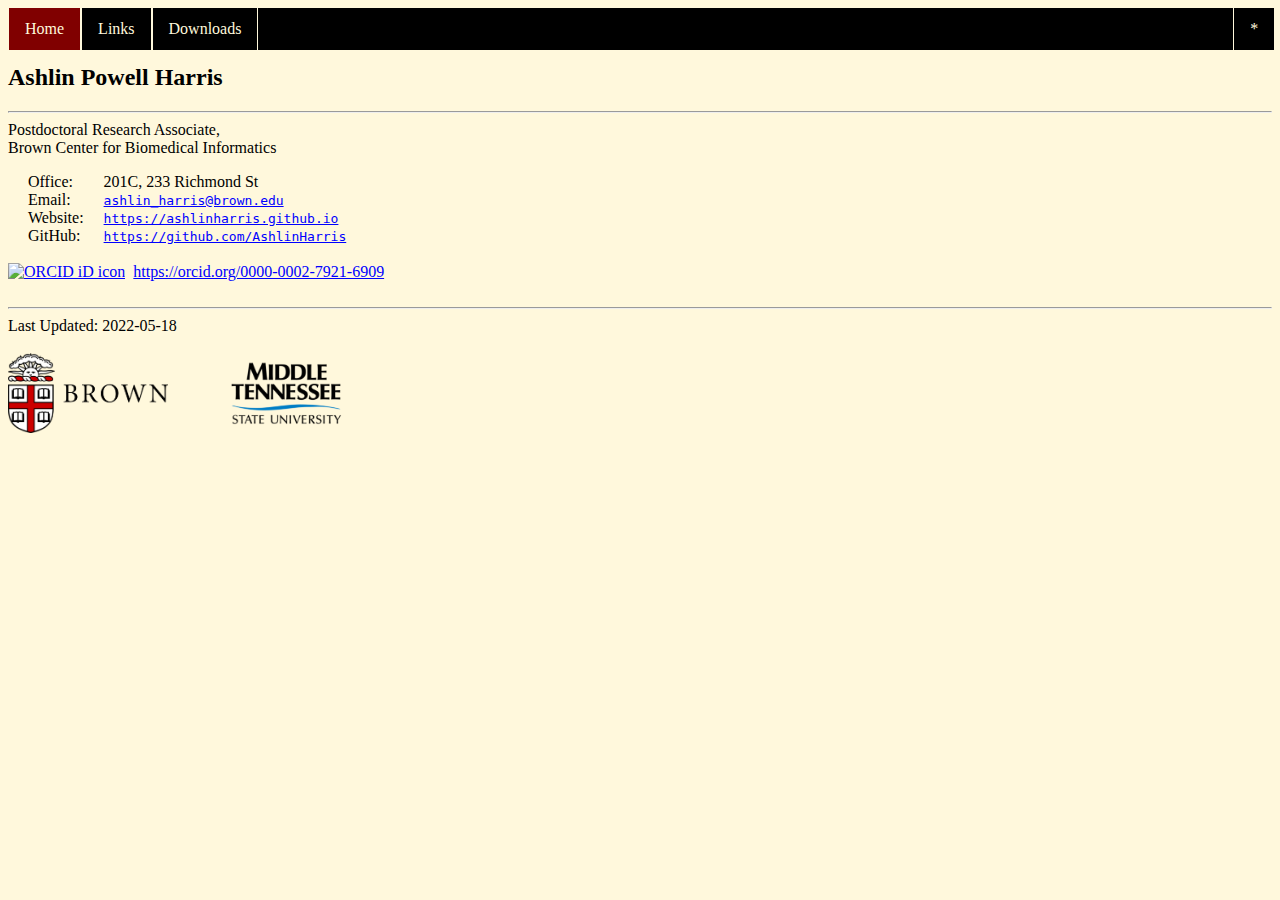
==== index.html @ 8ff5eac5 "Add profile" ====
<!DOCTYPE html>
<html lang="en-US">
<html>
<head>
<!--
<script src="JS/getTimeLastUpdated.js"></script>
-->
<link rel="shortcut icon" type="image/png" href="faviconV2.png?">
<link href="mystyle.css" rel="stylesheet" type="text/css">
<title>Home - Ashlin Powell Harris</title>
<meta charset="UTF-8">
<meta name="description" CONTENT= "Ashlin Powell Harris"> 
<meta name="keywords" CONTENT= "Biostatistics, Bioinformatics, Computational Science, Machine Learning, Scientific Computing">
<meta name="author" CONTENT="Ashlin Powell Harris">
<meta name="viewport" content="width=device-width, initial-scale=1.0">
</head>
<nav>
<div class="navbar">
<ul>
<li><a class="active" href="index.html">Home</a></li>
<!--
<li><a href="publications.html">Publications</a></li>
<li style="float:right"><a href="test.html">*</a></li>
-->
<li><a href="links.html">Links</a></li>
<li><a href="downloads.html">Downloads</a></li>
<li style="float:right"><a href="template.html">*</a></li>
<ul>
</div>
</nav>

<!--
<body onload="getTimeLastUpdated()">
-->
<body>
<br><br>
<h2>Ashlin Powell Harris</h2>
<hr>
<!--
<p>Graduate Teaching Assistant,
</br>Ph.D. Candidate,
-->
Postdoctoral Research Associate,
</br>Brown Center for Biomedical Informatics
</p>

<table>
<tr>
<td>Office:</td>
<td>201C, 233 Richmond St</td>
</tr>

<tr>
<td>Email:</td>
<td><a href="mailto:ashlin_harris@brown.edu"><code>ashlin_harris@brown.edu</code></a></td>
</tr>
<!--
<tr>
<td>ORCID:</td>
<td><a href="https://orcid.org/0000-0002-7921-6909"><code>https://orcid.org/0000-0002-7921-6909</code><a></td>
</tr>
-->
<tr>
<td>Website:</td>
<td><a href="https://ashlinharris.github.io"><code>https://ashlinharris.github.io</code><a></td>
</tr>
<tr>
<td>GitHub:</td>
<td><a href="https://github.com/AshlinHarris"><code>https://github.com/AshlinHarris<code><a></td>
</tr>
</table>

</br>
<li><div itemscope itemtype="https://schema.org/Person"><a itemprop="sameAs" content="https://orcid.org/0000-0002-7921-6909" href="https://orcid.org/0000-0002-7921-6909" target="orcid.widget" rel="noopener noreferrer" style="vertical-align:top;"><img src="https://orcid.org/sites/default/files/images/orcid_16x16.png" style="width:1em;margin-right:.5em;" alt="ORCID iD icon">https://orcid.org/0000-0002-7921-6909</a></div></li>
</br>
  
  
<!--
<h3>Fall 2020 Office Hours</h3>
<table>
<tr>
<td>Tuesdays:</td> 
<td>10:00 - 11:00, 2:40 - 3:40</td> 
</tr>
<tr>
<td>Thursdays:</td>
<td>10:00 - 11:00, 1:00 - 2:00, 3:55 - 4:55</td> 
</tr>
</table>
<i>
Other times available by appointment.
</i>
-->
<!--
<h3>2019 Fall 2019 Semester Office Hours</h3>
Mondays and Wednesdays: 10:00 - 11:00, 2:30 - 4:30
</br>
<i>
Other times available by appointment.
</i>
<i>Weekdays 12:00 PM - 1:00 PM</i>
<h3>2019 Fall Semester Tutoring</h3>
Fridays: 12:00 - 1:00, University Tutoring Center
-->
</body>
<footer>
<!--
<hr>
Last Updated: <code><span id="timeUpdated"></span></code>
<br>
<a href="https://mtsu.edu/"><img src="Images/mtsu.png" alt="MTSU" width="130" height="80"></A>
-->
<hr>
Last Updated: 2022-05-18
</br></br>
<a href="https://brown.edu/"><img src="brown.png" alt="Brown University" height="80"></A>
<span style="padding-left:50px"></span>
<a href="https://mtsu.edu/"><img src="mtsu.png" alt="MTSU" height="80"></A>
</footer>
</html>
---- mystyle.css ----
html {
	color: Black;
	background-color: CornSilk;
}

a:link {
	color: Blue;
}

a:visited {
	color: Purple;
}

a:hover {
	color: LightGrey;
}

a:active {
	color: CornSilk;
} 

ul {
	padding: 0;
	list-style-type: none;
}

.navbar ul {
	margin: 0;
	background-color: Black;
	position: fixed;
	top: 10;
	width: 99%;
}

.navbar li a {
	display: block;
	color: CornSilk;
	padding: 12px 16px;
	text-decoration: none;
	float: left;
	border-right: 1px solid CornSilk;
	border-left: 1px solid CornSilk;

}

.navbar li a:hover {
	background-color: Grey;
}

.navbar li a:active {
	background-color: Silver;
} 

.active {
  background-color: Maroon;
  color: CornSilk;
}

table {
	border-spacing: 20px 0px;
}

tr {
	text-align:left;
}

td {
	padding: 0px 0px;
}
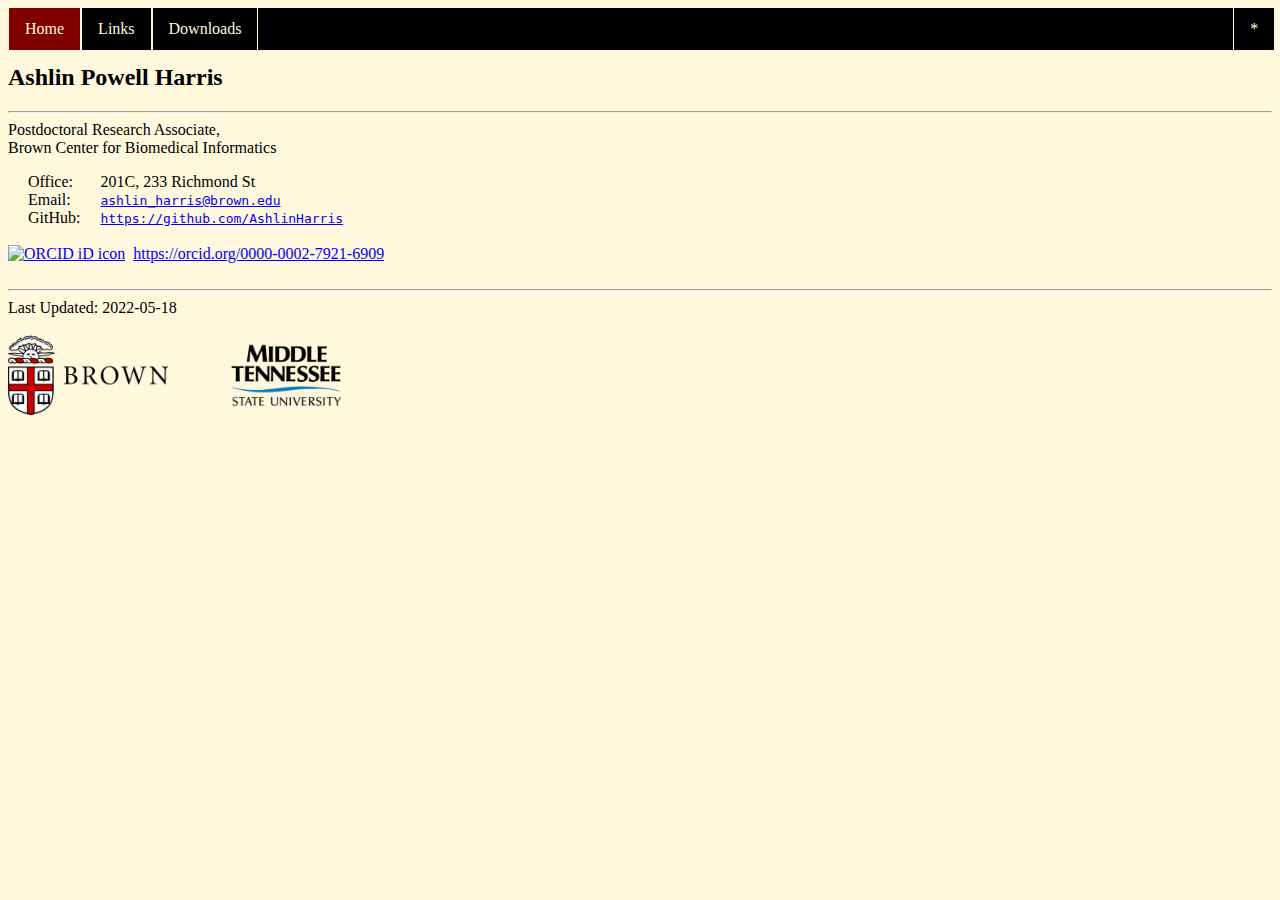
==== commit d40c3639: "Remove redundant link" ====
--- a/index.html
+++ b/index.html
@@ -60,10 +60,12 @@
 <td><a href="https://orcid.org/0000-0002-7921-6909"><code>https://orcid.org/0000-0002-7921-6909</code><a></td>
 </tr>
 -->
+<!--
 <tr>
 <td>Website:</td>
 <td><a href="https://ashlinharris.github.io"><code>https://ashlinharris.github.io</code><a></td>
 </tr>
+-->
 <tr>
 <td>GitHub:</td>
 <td><a href="https://github.com/AshlinHarris"><code>https://github.com/AshlinHarris<code><a></td>
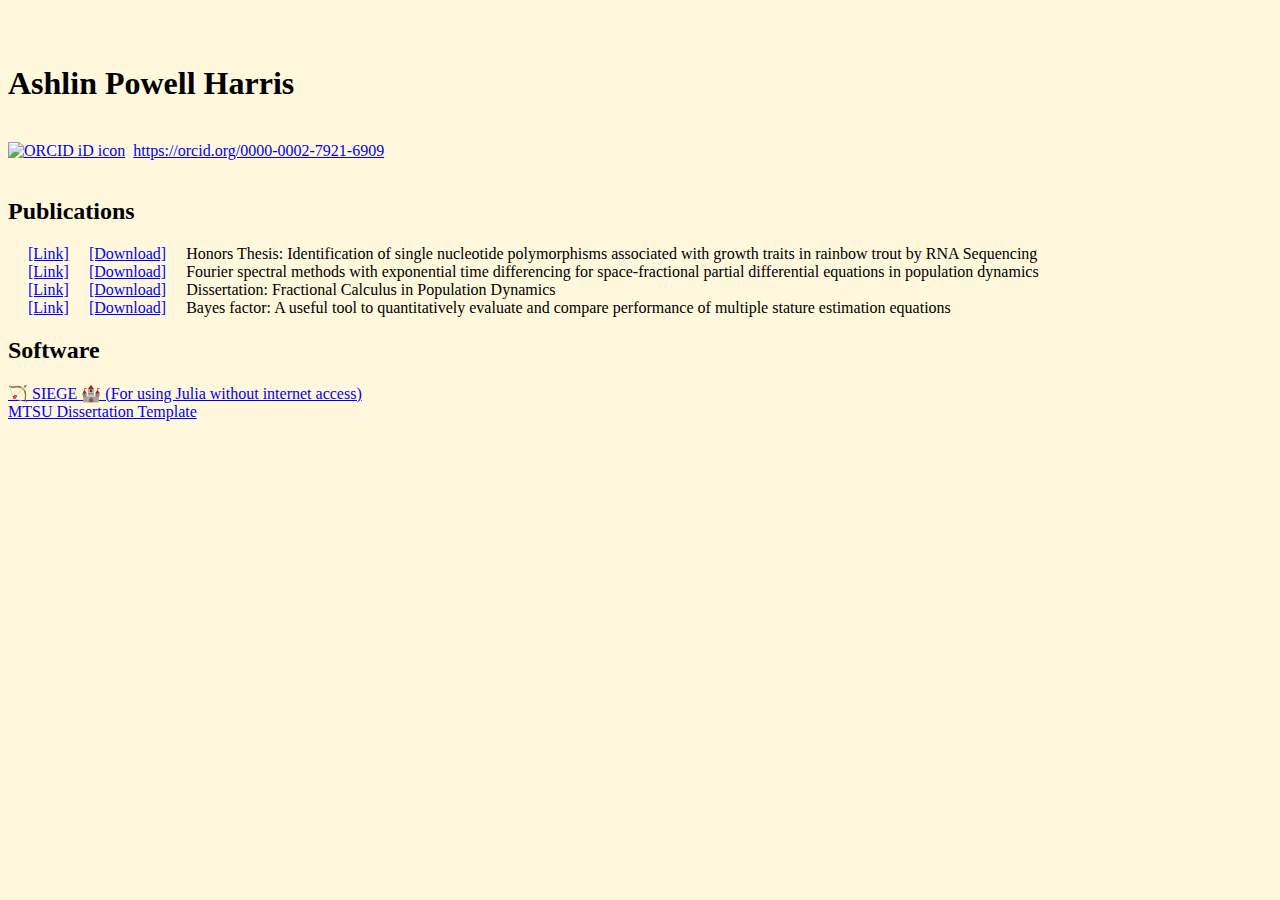
==== commit 845148b0: "Major rewrite and simplification" ====
--- a/index.html
+++ b/index.html
@@ -2,9 +2,7 @@
 <html lang="en-US">
 <html>
 <head>
-<!--
-<script src="JS/getTimeLastUpdated.js"></script>
--->
+
 <link rel="shortcut icon" type="image/png" href="faviconV2.png?">
 <link href="mystyle.css" rel="stylesheet" type="text/css">
 <title>Home - Ashlin Powell Harris</title>
@@ -14,110 +12,60 @@
 <meta name="author" CONTENT="Ashlin Powell Harris">
 <meta name="viewport" content="width=device-width, initial-scale=1.0">
 </head>
-<nav>
-<div class="navbar">
-<ul>
-<li><a class="active" href="index.html">Home</a></li>
-<!--
-<li><a href="publications.html">Publications</a></li>
-<li style="float:right"><a href="test.html">*</a></li>
--->
-<li><a href="links.html">Links</a></li>
-<li><a href="downloads.html">Downloads</a></li>
-<li style="float:right"><a href="template.html">*</a></li>
-<ul>
-</div>
-</nav>
 
-<!--
-<body onload="getTimeLastUpdated()">
--->
 <body>
 <br><br>
-<h2>Ashlin Powell Harris</h2>
-<hr>
-<!--
-<p>Graduate Teaching Assistant,
-</br>Ph.D. Candidate,
--->
-Postdoctoral Research Associate,
-</br>Brown Center for Biomedical Informatics
-</p>
-
-<table>
-<tr>
-<td>Office:</td>
-<td>201C, 233 Richmond St</td>
-</tr>
-
-<tr>
-<td>Email:</td>
-<td><a href="mailto:ashlin_harris@brown.edu"><code>ashlin_harris@brown.edu</code></a></td>
-</tr>
-<!--
-<tr>
-<td>ORCID:</td>
-<td><a href="https://orcid.org/0000-0002-7921-6909"><code>https://orcid.org/0000-0002-7921-6909</code><a></td>
-</tr>
--->
-<!--
-<tr>
-<td>Website:</td>
-<td><a href="https://ashlinharris.github.io"><code>https://ashlinharris.github.io</code><a></td>
-</tr>
--->
-<tr>
-<td>GitHub:</td>
-<td><a href="https://github.com/AshlinHarris"><code>https://github.com/AshlinHarris<code><a></td>
-</tr>
-</table>
+<h1>Ashlin Powell Harris</h1>
 
 </br>
 <li><div itemscope itemtype="https://schema.org/Person"><a itemprop="sameAs" content="https://orcid.org/0000-0002-7921-6909" href="https://orcid.org/0000-0002-7921-6909" target="orcid.widget" rel="noopener noreferrer" style="vertical-align:top;"><img src="https://orcid.org/sites/default/files/images/orcid_16x16.png" style="width:1em;margin-right:.5em;" alt="ORCID iD icon">https://orcid.org/0000-0002-7921-6909</a></div></li>
 </br>
+
+			<h2>Publications</h2>
+			<ul>
+				<table>
+<tr>
+<td><a href="https://jewlscholar.mtsu.edu/handle/mtsu/4504">[Link]</a></td>
+<td><a href="Downloads/Harris_Honors_Thesis.pdf">[Download]</a></td>
+<td>Honors Thesis: Identification of single nucleotide polymorphisms associated with growth traits in rainbow trout by RNA Sequencing</td>
+</tr>
+
+<tr>
+<td><a href="http://doi.org/10.1002/num.22995">[Link]</a></td>
+<td><a href="Downloads/Harris et al 2022 Fourier spectral.pdf">[Download]</a></td>
+<td>
+Fourier spectral methods with exponential time differencing for space-fractional partial differential equations in population dynamics
+</td>
+</tr>
+
+<tr>
+<td><a href="https://jewlscholar.mtsu.edu/handle/mtsu/6575">[Link]</a></td>
+<td><a href="Downloads/Harris_Dissertation.pdf">[Download]</a></td>
+<td>
+Dissertation: Fractional Calculus in Population Dynamics
+</td>
+</tr>
+
+<tr>
+<td><a href="https://www.sciencedirect.com/science/article/pii/S0379073820301614">[Link]</a></td>
+<td><a href="Downloads/Jeong et al 2020 Bayes factor.pdf">[Download]</a></td>
+<td>
+Bayes factor: A useful tool to quantitatively evaluate and compare performance of multiple stature estimation equations
+</td>
+</tr>
+
+				</table>
+			</ul> 
+
+<h2>Software</h2>
+
+			<li><a href="https://github.com/bcbi/SIEGE">🏹 SIEGE 🏰 (For using Julia without internet access)</a></li>
+			<li><a href="https://github.com/AshlinHarris/MTSU-Dissertation-Template">MTSU Dissertation Template</a></li>
+			</ul> 
+
+
   
   
-<!--
-<h3>Fall 2020 Office Hours</h3>
-<table>
-<tr>
-<td>Tuesdays:</td> 
-<td>10:00 - 11:00, 2:40 - 3:40</td> 
-</tr>
-<tr>
-<td>Thursdays:</td>
-<td>10:00 - 11:00, 1:00 - 2:00, 3:55 - 4:55</td> 
-</tr>
-</table>
-<i>
-Other times available by appointment.
-</i>
--->
-<!--
-<h3>2019 Fall 2019 Semester Office Hours</h3>
-Mondays and Wednesdays: 10:00 - 11:00, 2:30 - 4:30
-</br>
-<i>
-Other times available by appointment.
-</i>
-<i>Weekdays 12:00 PM - 1:00 PM</i>
-<h3>2019 Fall Semester Tutoring</h3>
-Fridays: 12:00 - 1:00, University Tutoring Center
--->
 </body>
-<footer>
-<!--
-<hr>
-Last Updated: <code><span id="timeUpdated"></span></code>
-<br>
-<a href="https://mtsu.edu/"><img src="Images/mtsu.png" alt="MTSU" width="130" height="80"></A>
--->
-<hr>
-Last Updated: 2022-05-18
-</br></br>
-<a href="https://brown.edu/"><img src="brown.png" alt="Brown University" height="80"></A>
-<span style="padding-left:50px"></span>
-<a href="https://mtsu.edu/"><img src="mtsu.png" alt="MTSU" height="80"></A>
-</footer>
 </html>
 
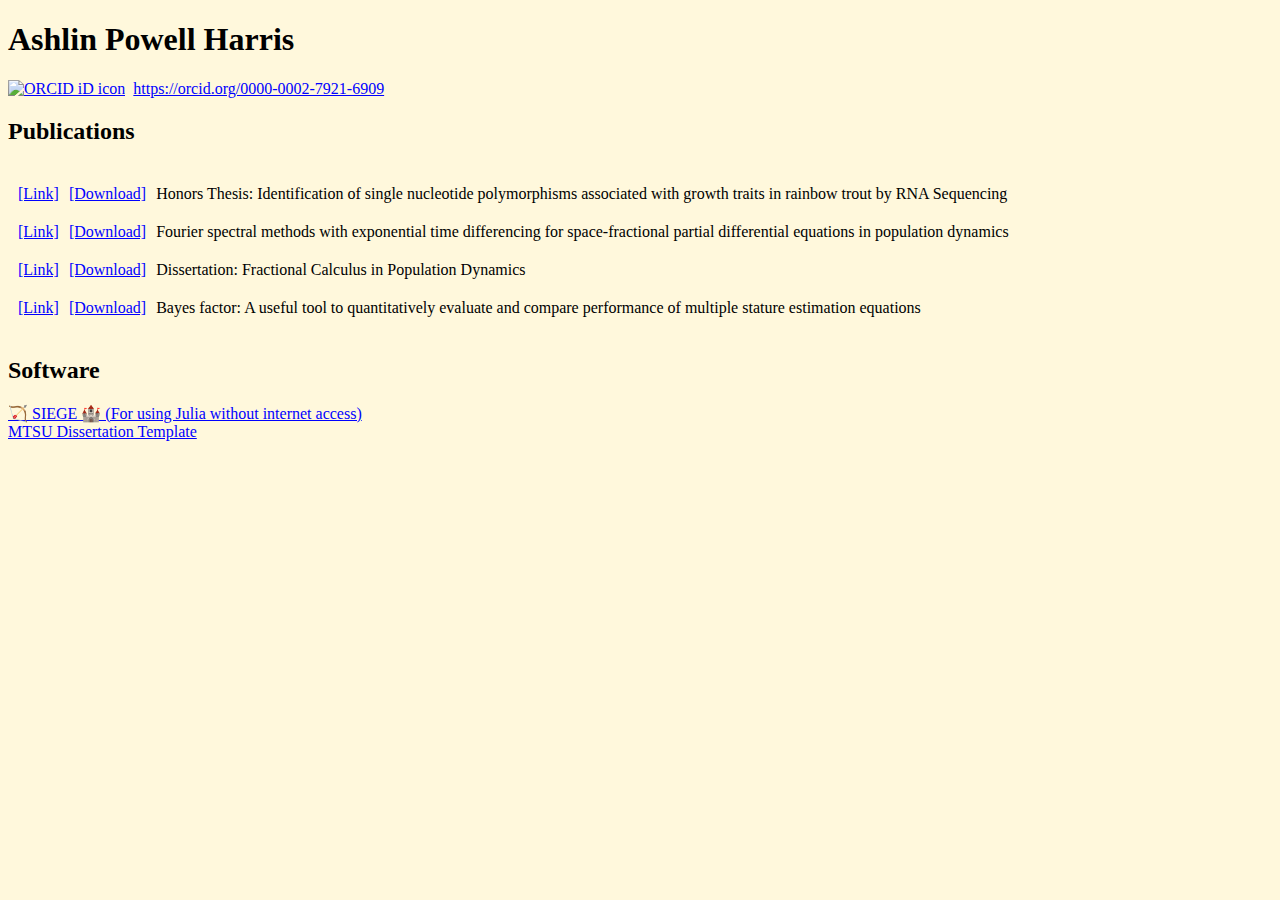
==== commit f3806a03: "Improve layout" ====
--- a/index.html
+++ b/index.html
@@ -2,6 +2,9 @@
 <html lang="en-US">
 <html>
 <head>
+	<!--TODO: download official numerical paper and host, if that is permitted-->
+	<!--TODO: Change favicon-->
+	<!--TODO: Improve color scheme-->
 
 <link rel="shortcut icon" type="image/png" href="faviconV2.png?">
 <link href="mystyle.css" rel="stylesheet" type="text/css">
@@ -14,15 +17,11 @@
 </head>
 
 <body>
-<br><br>
 <h1>Ashlin Powell Harris</h1>
 
-</br>
 <li><div itemscope itemtype="https://schema.org/Person"><a itemprop="sameAs" content="https://orcid.org/0000-0002-7921-6909" href="https://orcid.org/0000-0002-7921-6909" target="orcid.widget" rel="noopener noreferrer" style="vertical-align:top;"><img src="https://orcid.org/sites/default/files/images/orcid_16x16.png" style="width:1em;margin-right:.5em;" alt="ORCID iD icon">https://orcid.org/0000-0002-7921-6909</a></div></li>
-</br>
 
 			<h2>Publications</h2>
-			<ul>
 				<table>
 <tr>
 <td><a href="https://jewlscholar.mtsu.edu/handle/mtsu/4504">[Link]</a></td>
@@ -47,7 +46,7 @@
 </tr>
 
 <tr>
-<td><a href="https://www.sciencedirect.com/science/article/pii/S0379073820301614">[Link]</a></td>
+<td><a href="https://doi.org/10.1016/j.forsciint.2020.110299">[Link]</a></td>
 <td><a href="Downloads/Jeong et al 2020 Bayes factor.pdf">[Download]</a></td>
 <td>
 Bayes factor: A useful tool to quantitatively evaluate and compare performance of multiple stature estimation equations
@@ -55,7 +54,6 @@
 </tr>
 
 				</table>
-			</ul> 
 
 <h2>Software</h2>
 
--- a/mystyle.css
+++ b/mystyle.css
@@ -58,7 +58,7 @@
 }
 
 table {
-	border-spacing: 20px 0px;
+	border-spacing: 10px 20px;
 }
 
 tr {
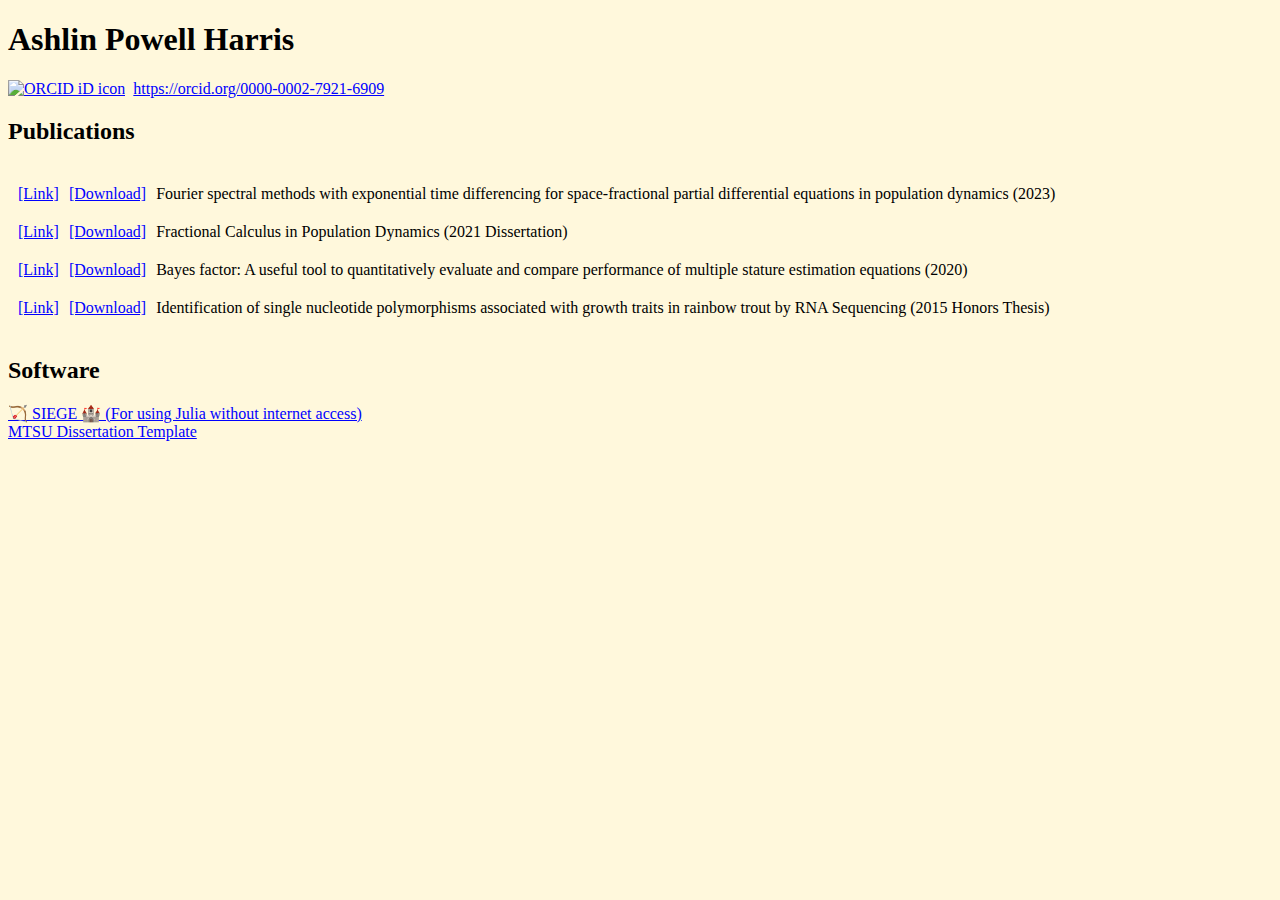
==== commit ef1dea16: "Improve publication format" ====
--- a/index.html
+++ b/index.html
@@ -5,6 +5,7 @@
 	<!--TODO: download official numerical paper and host, if that is permitted-->
 	<!--TODO: Change favicon-->
 	<!--TODO: Improve color scheme-->
+	<!--TODO: Check thesis text-->
 
 <link rel="shortcut icon" type="image/png" href="faviconV2.png?">
 <link href="mystyle.css" rel="stylesheet" type="text/css">
@@ -24,16 +25,10 @@
 			<h2>Publications</h2>
 				<table>
 <tr>
-<td><a href="https://jewlscholar.mtsu.edu/handle/mtsu/4504">[Link]</a></td>
-<td><a href="Downloads/Harris_Honors_Thesis.pdf">[Download]</a></td>
-<td>Honors Thesis: Identification of single nucleotide polymorphisms associated with growth traits in rainbow trout by RNA Sequencing</td>
-</tr>
-
-<tr>
 <td><a href="http://doi.org/10.1002/num.22995">[Link]</a></td>
 <td><a href="Downloads/Harris et al 2022 Fourier spectral.pdf">[Download]</a></td>
 <td>
-Fourier spectral methods with exponential time differencing for space-fractional partial differential equations in population dynamics
+Fourier spectral methods with exponential time differencing for space-fractional partial differential equations in population dynamics (2023)
 </td>
 </tr>
 
@@ -41,7 +36,7 @@
 <td><a href="https://jewlscholar.mtsu.edu/handle/mtsu/6575">[Link]</a></td>
 <td><a href="Downloads/Harris_Dissertation.pdf">[Download]</a></td>
 <td>
-Dissertation: Fractional Calculus in Population Dynamics
+Fractional Calculus in Population Dynamics (2021 Dissertation)
 </td>
 </tr>
 
@@ -49,8 +44,14 @@
 <td><a href="https://doi.org/10.1016/j.forsciint.2020.110299">[Link]</a></td>
 <td><a href="Downloads/Jeong et al 2020 Bayes factor.pdf">[Download]</a></td>
 <td>
-Bayes factor: A useful tool to quantitatively evaluate and compare performance of multiple stature estimation equations
+Bayes factor: A useful tool to quantitatively evaluate and compare performance of multiple stature estimation equations (2020)
 </td>
+</tr>
+
+<tr>
+<td><a href="https://jewlscholar.mtsu.edu/handle/mtsu/4504">[Link]</a></td>
+<td><a href="Downloads/Harris_Honors_Thesis.pdf">[Download]</a></td>
+<td>Identification of single nucleotide polymorphisms associated with growth traits in rainbow trout by RNA Sequencing (2015 Honors Thesis)</td>
 </tr>
 
 				</table>
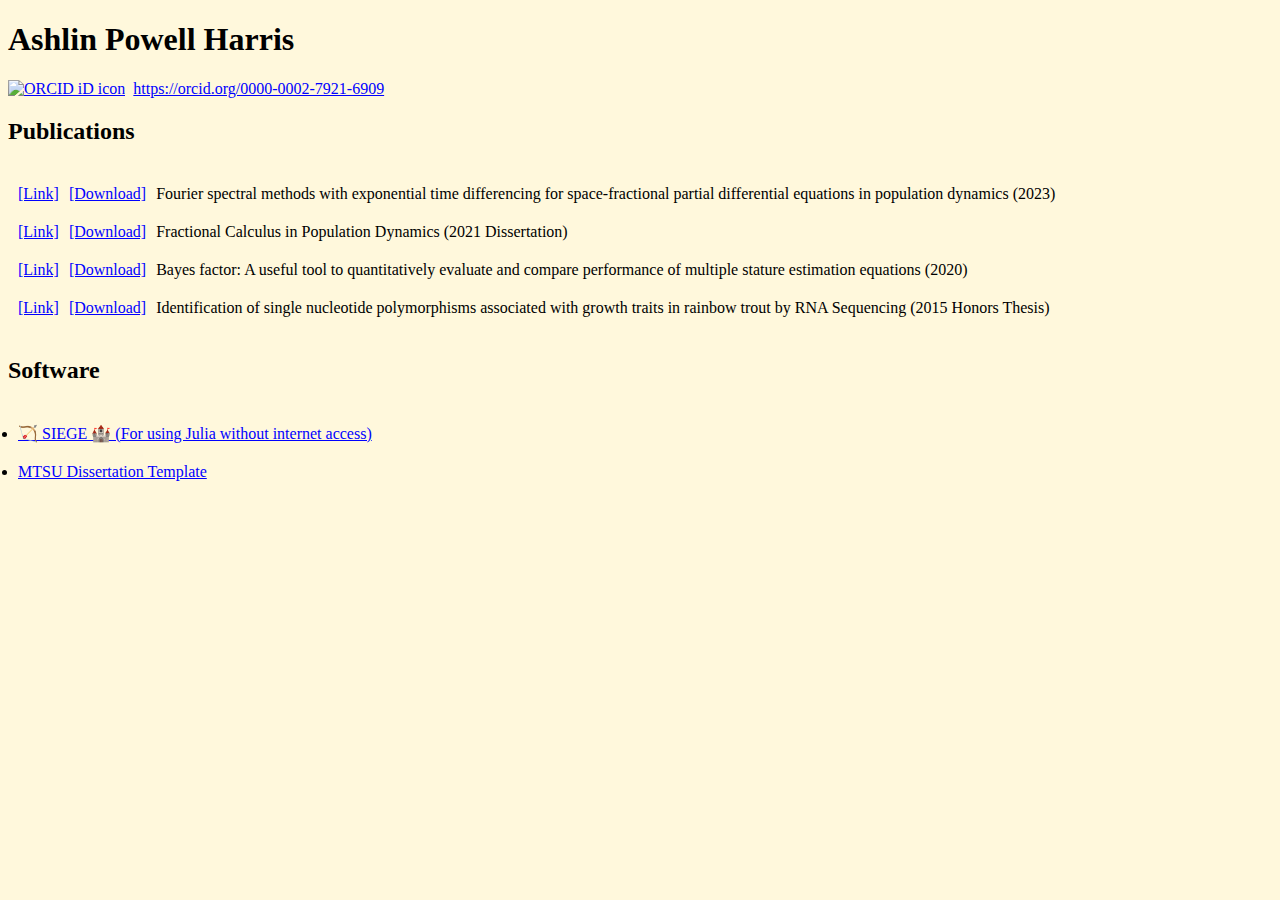
==== commit 2481b9f3: "Don't put ORCID in list" ====
--- a/index.html
+++ b/index.html
@@ -2,69 +2,78 @@
 <html lang="en-US">
 <html>
 <head>
+
 	<!--TODO: download official numerical paper and host, if that is permitted-->
-	<!--TODO: Change favicon-->
-	<!--TODO: Improve color scheme-->
 	<!--TODO: Check thesis text-->
 
-<link rel="shortcut icon" type="image/png" href="faviconV2.png?">
-<link href="mystyle.css" rel="stylesheet" type="text/css">
-<title>Home - Ashlin Powell Harris</title>
-<meta charset="UTF-8">
-<meta name="description" CONTENT= "Ashlin Powell Harris"> 
-<meta name="keywords" CONTENT= "Biostatistics, Bioinformatics, Computational Science, Machine Learning, Scientific Computing">
-<meta name="author" CONTENT="Ashlin Powell Harris">
-<meta name="viewport" content="width=device-width, initial-scale=1.0">
+	<link rel="apple-touch-icon" sizes="180x180" href="/apple-touch-icon.png">
+	<link rel="icon" type="image/png" sizes="32x32" href="/favicon-32x32.png">
+	<link rel="icon" type="image/png" sizes="16x16" href="/favicon-16x16.png">
+	<link rel="manifest" href="/site.webmanifest">
+
+	<link href="mystyle.css" rel="stylesheet" type="text/css">
+
+	<title>Home - Ashlin Powell Harris</title>
+
+	<meta charset="UTF-8">
+	<meta name="description" CONTENT= "Ashlin Powell Harris"> 
+	<meta name="keywords" CONTENT= "Biostatistics, Bioinformatics, Computational Science, Machine Learning, Scientific Computing">
+	<meta name="author" CONTENT="Ashlin Powell Harris">
+	<meta name="viewport" content="width=device-width, initial-scale=1.0">
+
 </head>
 
 <body>
 <h1>Ashlin Powell Harris</h1>
 
-<li><div itemscope itemtype="https://schema.org/Person"><a itemprop="sameAs" content="https://orcid.org/0000-0002-7921-6909" href="https://orcid.org/0000-0002-7921-6909" target="orcid.widget" rel="noopener noreferrer" style="vertical-align:top;"><img src="https://orcid.org/sites/default/files/images/orcid_16x16.png" style="width:1em;margin-right:.5em;" alt="ORCID iD icon">https://orcid.org/0000-0002-7921-6909</a></div></li>
+<div itemscope itemtype="https://schema.org/Person"><a itemprop="sameAs" content="https://orcid.org/0000-0002-7921-6909" href="https://orcid.org/0000-0002-7921-6909" target="orcid.widget" rel="noopener noreferrer" style="vertical-align:top;"><img src="https://orcid.org/sites/default/files/images/orcid_16x16.png" style="width:1em;margin-right:.5em;" alt="ORCID iD icon">https://orcid.org/0000-0002-7921-6909</a></div>
 
-			<h2>Publications</h2>
-				<table>
-<tr>
-<td><a href="http://doi.org/10.1002/num.22995">[Link]</a></td>
-<td><a href="Downloads/Harris et al 2022 Fourier spectral.pdf">[Download]</a></td>
-<td>
-Fourier spectral methods with exponential time differencing for space-fractional partial differential equations in population dynamics (2023)
-</td>
-</tr>
+<h2>Publications</h2>
 
-<tr>
-<td><a href="https://jewlscholar.mtsu.edu/handle/mtsu/6575">[Link]</a></td>
-<td><a href="Downloads/Harris_Dissertation.pdf">[Download]</a></td>
-<td>
-Fractional Calculus in Population Dynamics (2021 Dissertation)
-</td>
-</tr>
+<table>
+	<tr>
+	<td><a href="http://doi.org/10.1002/num.22995">[Link]</a></td>
+	<td><a href="Downloads/Harris et al 2022 Fourier spectral.pdf">[Download]</a></td>
+	<td>
+	Fourier spectral methods with exponential time differencing for space-fractional partial differential equations in population dynamics (2023)
+	</td>
+	</tr>
 
-<tr>
-<td><a href="https://doi.org/10.1016/j.forsciint.2020.110299">[Link]</a></td>
-<td><a href="Downloads/Jeong et al 2020 Bayes factor.pdf">[Download]</a></td>
-<td>
-Bayes factor: A useful tool to quantitatively evaluate and compare performance of multiple stature estimation equations (2020)
-</td>
-</tr>
+	<tr>
+	<td><a href="https://jewlscholar.mtsu.edu/handle/mtsu/6575">[Link]</a></td>
+	<td><a href="Downloads/Harris_Dissertation.pdf">[Download]</a></td>
+	<td>
+	Fractional Calculus in Population Dynamics (2021 Dissertation)
+	</td>
+	</tr>
 
-<tr>
-<td><a href="https://jewlscholar.mtsu.edu/handle/mtsu/4504">[Link]</a></td>
-<td><a href="Downloads/Harris_Honors_Thesis.pdf">[Download]</a></td>
-<td>Identification of single nucleotide polymorphisms associated with growth traits in rainbow trout by RNA Sequencing (2015 Honors Thesis)</td>
-</tr>
+	<tr>
+	<td><a href="https://doi.org/10.1016/j.forsciint.2020.110299">[Link]</a></td>
+	<td><a href="Downloads/Jeong et al 2020 Bayes factor.pdf">[Download]</a></td>
+	<td>
+	Bayes factor: A useful tool to quantitatively evaluate and compare performance of multiple stature estimation equations (2020)
+	</td>
+	</tr>
 
-				</table>
+	<tr>
+	<td><a href="https://jewlscholar.mtsu.edu/handle/mtsu/4504">[Link]</a></td>
+	<td><a href="Downloads/Harris_Honors_Thesis.pdf">[Download]</a></td>
+	<td>Identification of single nucleotide polymorphisms associated with growth traits in rainbow trout by RNA Sequencing (2015 Honors Thesis)</td>
+	</tr>
+
+</table>
 
 <h2>Software</h2>
 
-			<li><a href="https://github.com/bcbi/SIEGE">🏹 SIEGE 🏰 (For using Julia without internet access)</a></li>
-			<li><a href="https://github.com/AshlinHarris/MTSU-Dissertation-Template">MTSU Dissertation Template</a></li>
-			</ul> 
+<table>
+	<tr>
+		<td><li><a href="https://github.com/bcbi/SIEGE">🏹 SIEGE 🏰 (For using Julia without internet access)</a></li></td>
+	</tr>
+	<tr>
+		<td><li><a href="https://github.com/AshlinHarris/MTSU-Dissertation-Template">MTSU Dissertation Template</a></li></td>
+	</tr>
+<table>
 
-
-  
-  
 </body>
 </html>
 
